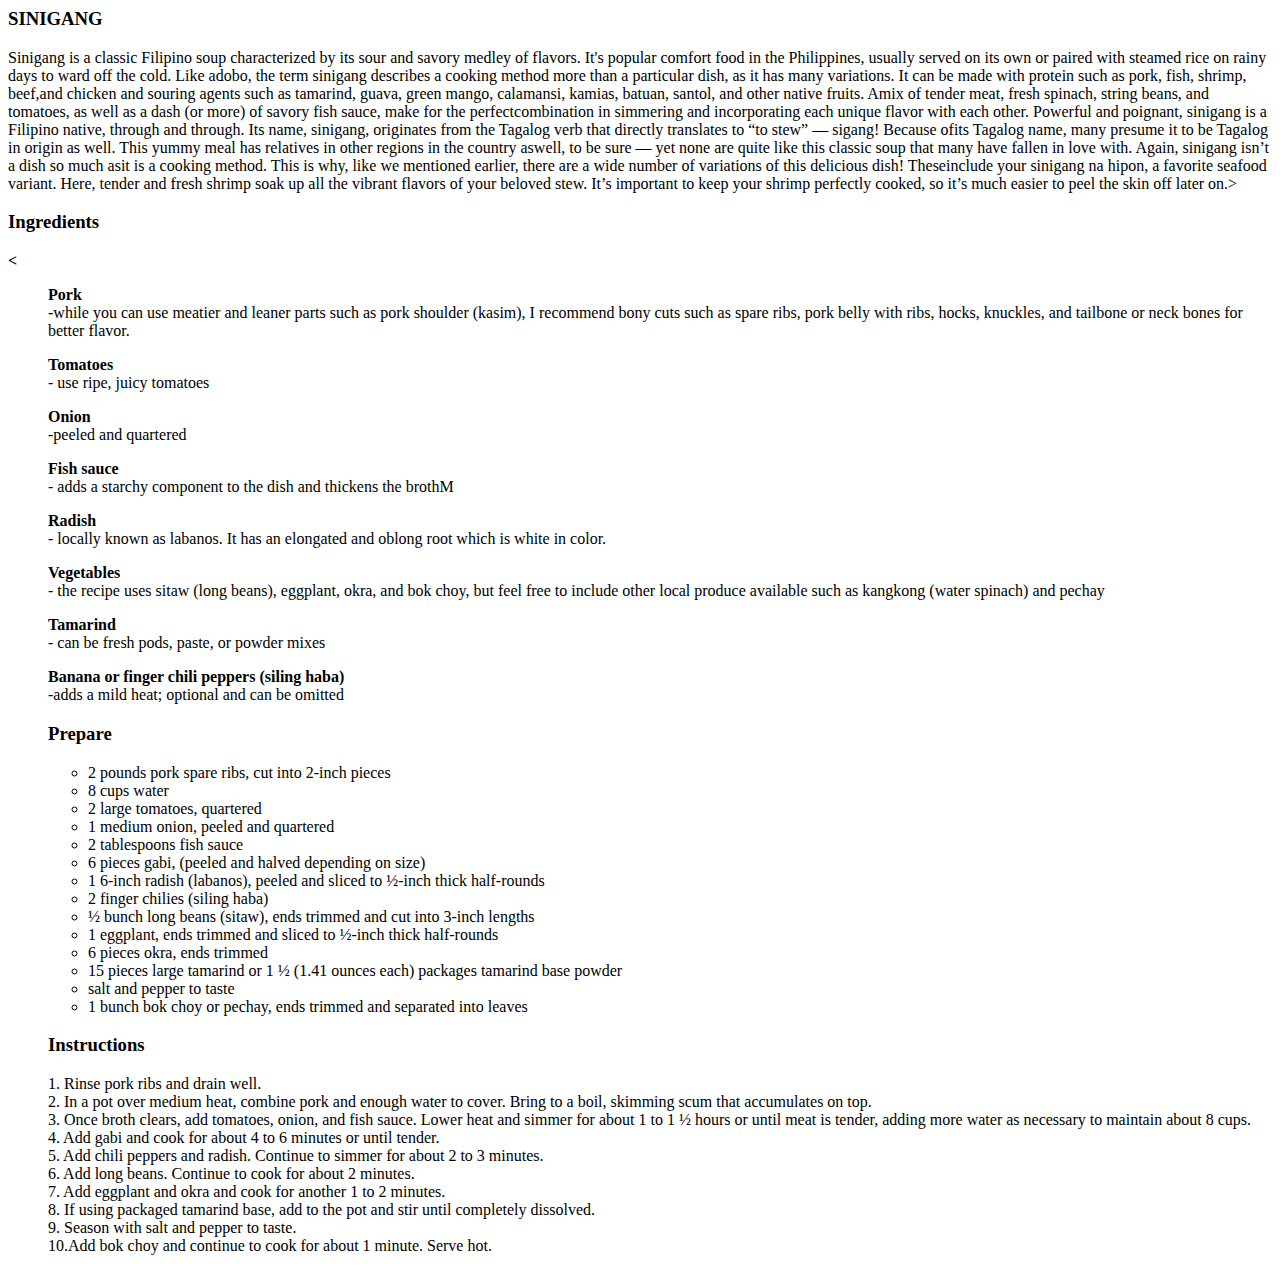
==== index.html @ a6291783 "first pt midterm" ====
<html>
<head>
<title>
</title>
</head>
<body>
     <h3>SINIGANG</h3>

      <p>Sinigang is a classic Filipino soup characterized by its sour and savory medley of flavors. It's popular comfort food in the Philippines,
usually served on its own or paired with steamed rice on rainy days to ward off the cold. Like adobo, the term sinigang describes a cooking method more than a particular dish, as it has many variations. It can be made with protein such as pork, fish, shrimp, beef,and chicken and souring agents such as tamarind, guava, green mango, calamansi, kamias, batuan, santol, and other native fruits. Amix of tender meat, fresh spinach, string beans, and tomatoes, as well as a dash (or more) of savory fish sauce, make for the perfectcombination in simmering and incorporating each unique flavor with each other. Powerful and poignant, sinigang is a Filipino native,
through and through. Its name, sinigang, originates from the Tagalog verb that directly translates to “to stew” — sigang! Because ofits Tagalog name, many presume it to be Tagalog in origin as well. This yummy meal has relatives in other regions in the country aswell, to be sure — yet none are quite like this classic soup that many have fallen in love with. Again, sinigang isn’t a dish so much asit is a cooking method. This is why, like we mentioned earlier, there are a wide number of variations of this delicious dish! Theseinclude your sinigang na hipon, a favorite seafood variant. Here, tender and fresh shrimp soak up all the vibrant flavors of your beloved
stew. It’s important to keep your shrimp perfectly cooked, so it’s much easier to peel the skin off later on.>


 <b><h3>Ingredients</h3><</b>     
 <ol><b>Pork</b><br>
   -while you can use meatier and leaner parts such as pork shoulder (kasim), I recommend bony cuts such as spare ribs, pork
   belly with ribs, hocks, knuckles, and tailbone or neck bones for better flavor.</ol>
 <ol><b>Tomatoes</b><br>
   - use ripe, juicy tomatoes</ol>
 <ol><b>Onion</b><br>
   -peeled and quartered</ol>
 <ol><b>Fish sauce</b><br>
   - adds a starchy component to the dish and thickens the brothM</ol>
 <ol><b>Radish</b><br>
   - locally known as labanos. It has an elongated and oblong root which is white in color.</ol>
 <ol><b>Vegetables</b><br>
   - the recipe uses sitaw (long beans), eggplant, okra, and bok choy, but feel free to include other local produce available such as
   kangkong (water spinach) and pechay</ol>
 <ol><b>Tamarind</b><br>
   - can be fresh pods, paste, or powder mixes</ol>
 <ol><b>Banana or finger chili peppers (siling haba)</b><br>
   -adds a mild heat; optional and can be omitted</ol>
 <ol><b><h3>Prepare</h3></b>
  <ul><li> 2 pounds pork spare ribs, cut into 2-inch pieces
   <li>8 cups water<br>
   <li>2 large tomatoes, quartered<br>
   <li>1 medium onion, peeled and quartered<br>
   <li>2 tablespoons fish sauce<br>
   <li>6 pieces gabi, (peeled and halved depending on size)<br>
   <li>1 6-inch radish (labanos), peeled and sliced to ½-inch thick half-rounds<br>
   <li>2 finger chilies (siling haba)<br>
   <li>½ bunch long beans (sitaw), ends trimmed and cut into 3-inch lengths<br>
   <li>1 eggplant, ends trimmed and sliced to ½-inch thick half-rounds<br>
   <li>6 pieces okra, ends trimmed
   <li>15 pieces large tamarind or 1 ½ (1.41 ounces each) packages tamarind base powder
   <li>salt and pepper to taste
   <li>1 bunch bok choy or pechay, ends trimmed and separated into leaves</ul>
   	



 <h3><b>Instructions</b></h3>
1. Rinse pork ribs and drain well.<br>
2. In a pot over medium heat, combine pork and enough water to cover. Bring to a boil, skimming scum that accumulates on top.<br>
3. Once broth clears, add tomatoes, onion, and fish sauce. Lower heat and simmer for about 1 to 1 ½ hours or until meat is tender,
adding more water as necessary to maintain about 8 cups.<br>
4. Add gabi and cook for about 4 to 6 minutes or until tender.<br>
5. Add chili peppers and radish. Continue to simmer for about 2 to 3 minutes.<br>
6. Add long beans. Continue to cook for about 2 minutes.<br>
7. Add eggplant and okra and cook for another 1 to 2 minutes.<br>
8. If using packaged tamarind base, add to the pot and stir until completely dissolved.<br>
9. Season with salt and pepper to taste.<br>
10.Add bok choy and continue to cook for about 1 minute. Serve hot.<br> 	


































</body>
</html>
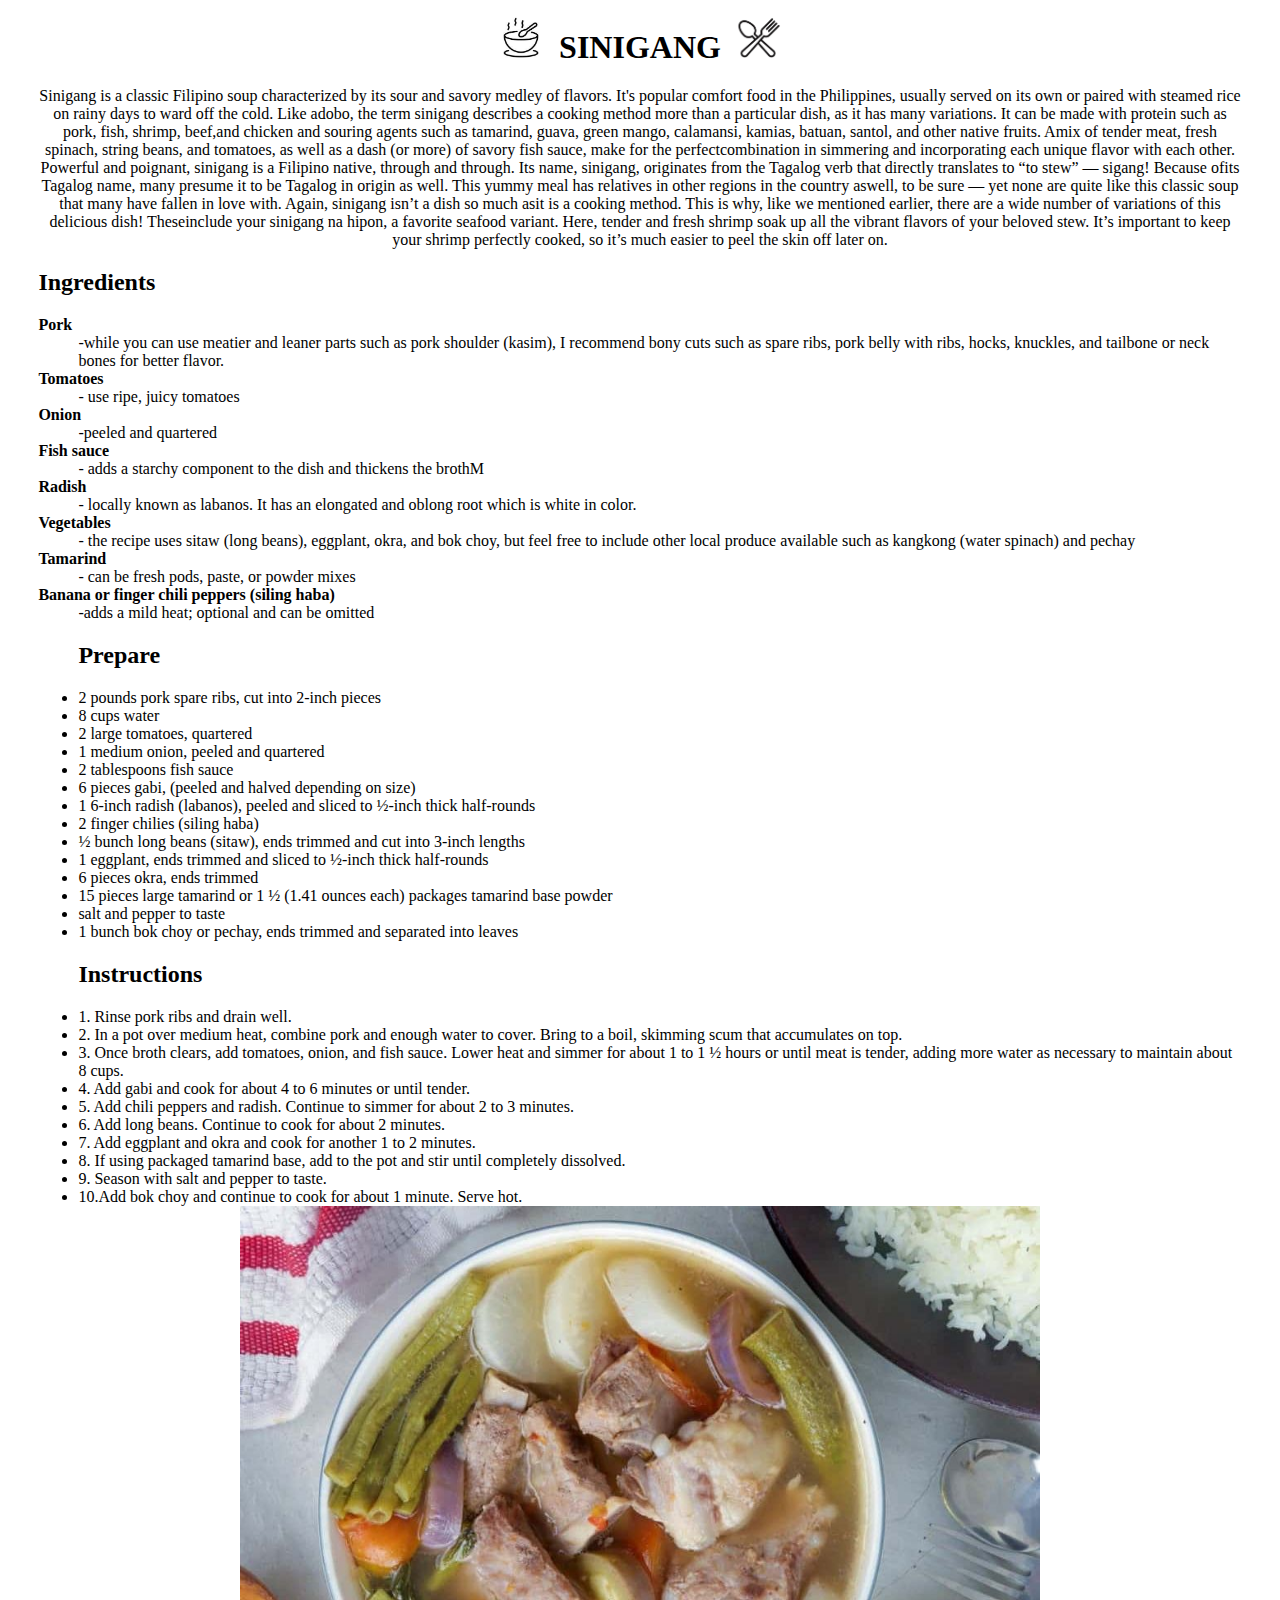
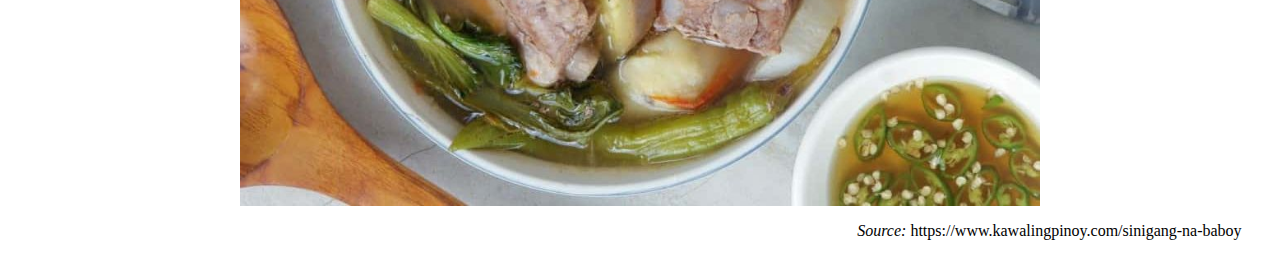
==== commit da5c7d29: "hipo" ====
--- a/index.html
+++ b/index.html
@@ -1,100 +1,80 @@
 <html>
 <head>
-<title>
+   <link rel="stylesheet" href="style.css">
+<title> The Menu
+
 </title>
-</head>
-<body>
-     <h3>SINIGANG</h3>
 
-      <p>Sinigang is a classic Filipino soup characterized by its sour and savory medley of flavors. It's popular comfort food in the Philippines,
-usually served on its own or paired with steamed rice on rainy days to ward off the cold. Like adobo, the term sinigang describes a cooking method more than a particular dish, as it has many variations. It can be made with protein such as pork, fish, shrimp, beef,and chicken and souring agents such as tamarind, guava, green mango, calamansi, kamias, batuan, santol, and other native fruits. Amix of tender meat, fresh spinach, string beans, and tomatoes, as well as a dash (or more) of savory fish sauce, make for the perfectcombination in simmering and incorporating each unique flavor with each other. Powerful and poignant, sinigang is a Filipino native,
-through and through. Its name, sinigang, originates from the Tagalog verb that directly translates to “to stew” — sigang! Because ofits Tagalog name, many presume it to be Tagalog in origin as well. This yummy meal has relatives in other regions in the country aswell, to be sure — yet none are quite like this classic soup that many have fallen in love with. Again, sinigang isn’t a dish so much asit is a cooking method. This is why, like we mentioned earlier, there are a wide number of variations of this delicious dish! Theseinclude your sinigang na hipon, a favorite seafood variant. Here, tender and fresh shrimp soak up all the vibrant flavors of your beloved
-stew. It’s important to keep your shrimp perfectly cooked, so it’s much easier to peel the skin off later on.>
+<body> 
+     <h1> <img src="images/icon1.jpg" width="60px" height="50px"> SINIGANG 
+       <img src="images/icon2.jpg" width="60px" height="50px">  </h1>
+         
+
+   <p>Sinigang is a classic Filipino soup characterized by its sour and savory medley of flavors. It's popular comfort food in the Philippines,
+  usually served on its own or paired with steamed rice on rainy days to ward off the cold. Like adobo, the term sinigang describes a cooking method more than a particular dish, as it has many variations. It can be made with protein such as pork, fish, shrimp, beef,and chicken and souring agents such as tamarind, guava, green mango, calamansi, kamias, batuan, santol, and other native fruits. Amix of tender meat, fresh spinach, string beans, and tomatoes, as well as a dash (or more) of savory fish sauce, make for the perfectcombination in simmering and incorporating each unique flavor with each other. Powerful and poignant, sinigang is a Filipino native,
+  through and through. Its name, sinigang, originates from the Tagalog verb that directly translates to “to stew” — sigang! Because ofits Tagalog name, many presume it to be Tagalog in origin as well. This yummy meal has relatives in other regions in the country aswell, to be sure — yet none are quite like this classic soup that many have fallen in love with. Again, sinigang isn’t a dish so much asit is a cooking method. This is why, like we mentioned earlier, there are a wide number of variations of this delicious dish! Theseinclude your sinigang na hipon, a favorite seafood variant. Here, tender and fresh shrimp soak up all the vibrant flavors of your   beloved stew. It’s important to keep your shrimp perfectly cooked, so it’s much easier to peel the skin off later on.</p>
+
+<dl>
+ <h2>Ingredients</h2>    
+ <dt><b>Pork</b></dt>
+  <dd> -while you can use meatier and leaner parts such as pork shoulder (kasim), I recommend bony cuts such as spare ribs, pork
+   belly with ribs, hocks, knuckles, and tailbone or neck bones for better flavor.</dd>
+ <dt><b>Tomatoes</b></dt>
+   <dd>- use ripe, juicy tomatoes</dd>
+ <dt><b>Onion</b></dt>
+  <dd> -peeled and quartered</dd>
+<dt><b>Fish sauce</b></dt>
+  <dd> - adds a starchy component to the dish and thickens the brothM</dd>
+<dt><b>Radish</b></dt>
+  <dd> - locally known as labanos. It has an elongated and oblong root which is white in color.</dd>
+<dt><b>Vegetables</b></dt>
+  <dd> - the recipe uses sitaw (long beans), eggplant, okra, and bok choy, but feel free to include other local produce available such as
+   kangkong (water spinach) and pechay</dd>
+<dt><b>Tamarind</b></dt>
+  <dd> - can be fresh pods, paste, or powder mixes</dd>
+ <dt><b>Banana or finger chili peppers (siling haba)</b></dt>
+   <dd>-adds a mild heat; optional and can be omitted</dd>
+<ul>
+  <b><h2>Prepare</h2></b>
+  <li> 2 pounds pork spare ribs, cut into 2-inch pieces</li>
+   <li>8 cups water</li>
+   <li>2 large tomatoes, quartered</li>
+   <li>1 medium onion, peeled and quartered</li>
+   <li>2 tablespoons fish sauce</li>
+   <li>6 pieces gabi, (peeled and halved depending on size)</li>
+   <li>1 6-inch radish (labanos), peeled and sliced to ½-inch thick half-rounds</li>
+   <li>2 finger chilies (siling haba)</li>
+   <li>½ bunch long beans (sitaw), ends trimmed and cut into 3-inch lengths</li>
+   <li>1 eggplant, ends trimmed and sliced to ½-inch thick half-rounds</li>
+   <li>6 pieces okra, ends trimmed</li>
+   <li>15 pieces large tamarind or 1 ½ (1.41 ounces each) packages tamarind base powder</li>
+   <li>salt and pepper to taste</li>
+   <li>1 bunch bok choy or pechay, ends trimmed and separated into leaves</li>
+   </ul>	
 
 
- <b><h3>Ingredients</h3><</b>     
- <ol><b>Pork</b><br>
-   -while you can use meatier and leaner parts such as pork shoulder (kasim), I recommend bony cuts such as spare ribs, pork
-   belly with ribs, hocks, knuckles, and tailbone or neck bones for better flavor.</ol>
- <ol><b>Tomatoes</b><br>
-   - use ripe, juicy tomatoes</ol>
- <ol><b>Onion</b><br>
-   -peeled and quartered</ol>
- <ol><b>Fish sauce</b><br>
-   - adds a starchy component to the dish and thickens the brothM</ol>
- <ol><b>Radish</b><br>
-   - locally known as labanos. It has an elongated and oblong root which is white in color.</ol>
- <ol><b>Vegetables</b><br>
-   - the recipe uses sitaw (long beans), eggplant, okra, and bok choy, but feel free to include other local produce available such as
-   kangkong (water spinach) and pechay</ol>
- <ol><b>Tamarind</b><br>
-   - can be fresh pods, paste, or powder mixes</ol>
- <ol><b>Banana or finger chili peppers (siling haba)</b><br>
-   -adds a mild heat; optional and can be omitted</ol>
- <ol><b><h3>Prepare</h3></b>
-  <ul><li> 2 pounds pork spare ribs, cut into 2-inch pieces
-   <li>8 cups water<br>
-   <li>2 large tomatoes, quartered<br>
-   <li>1 medium onion, peeled and quartered<br>
-   <li>2 tablespoons fish sauce<br>
-   <li>6 pieces gabi, (peeled and halved depending on size)<br>
-   <li>1 6-inch radish (labanos), peeled and sliced to ½-inch thick half-rounds<br>
-   <li>2 finger chilies (siling haba)<br>
-   <li>½ bunch long beans (sitaw), ends trimmed and cut into 3-inch lengths<br>
-   <li>1 eggplant, ends trimmed and sliced to ½-inch thick half-rounds<br>
-   <li>6 pieces okra, ends trimmed
-   <li>15 pieces large tamarind or 1 ½ (1.41 ounces each) packages tamarind base powder
-   <li>salt and pepper to taste
-   <li>1 bunch bok choy or pechay, ends trimmed and separated into leaves</ul>
-   	
+<ul>
+ <h2><b>Instructions</b></h2>
+<li>1. Rinse pork ribs and drain well.</li>
+<li>2. In a pot over medium heat, combine pork and enough water to cover. Bring to a boil, skimming scum that accumulates on top.</li>
+<li>3. Once broth clears, add tomatoes, onion, and fish sauce. Lower heat and simmer for about 1 to 1 ½ hours or until meat is tender,
+adding more water as necessary to maintain about 8 cups.</li>
+<li>4. Add gabi and cook for about 4 to 6 minutes or until tender.</li>
+<li>5. Add chili peppers and radish. Continue to simmer for about 2 to 3 minutes.</li>
+<li>6. Add long beans. Continue to cook for about 2 minutes.</li>
+<li>7. Add eggplant and okra and cook for another 1 to 2 minutes.</li>
+<li>8. If using packaged tamarind base, add to the pot and stir until completely dissolved.</li>
+<li>9. Season with salt and pepper to taste.</li>
+<li>10.Add bok choy and continue to cook for about 1 minute. Serve hot.</li> 	
+</ul>
+
+<img src="images/sig1.jpg" style="display: block; margin: 0 auto; "width="800" width="400">
+
+  <p style="text-align: right;"><i>Source:</i> https://www.kawalingpinoy.com/sinigang-na-baboy</p>
+
+    <!-- Programmer : Jay-Em C. Gueco -->
 
 
-
- <h3><b>Instructions</b></h3>
-1. Rinse pork ribs and drain well.<br>
-2. In a pot over medium heat, combine pork and enough water to cover. Bring to a boil, skimming scum that accumulates on top.<br>
-3. Once broth clears, add tomatoes, onion, and fish sauce. Lower heat and simmer for about 1 to 1 ½ hours or until meat is tender,
-adding more water as necessary to maintain about 8 cups.<br>
-4. Add gabi and cook for about 4 to 6 minutes or until tender.<br>
-5. Add chili peppers and radish. Continue to simmer for about 2 to 3 minutes.<br>
-6. Add long beans. Continue to cook for about 2 minutes.<br>
-7. Add eggplant and okra and cook for another 1 to 2 minutes.<br>
-8. If using packaged tamarind base, add to the pot and stir until completely dissolved.<br>
-9. Season with salt and pepper to taste.<br>
-10.Add bok choy and continue to cook for about 1 minute. Serve hot.<br> 	
-
-
-
-
-
-
-
-
-
-
-
-
-
-
-
-
-
-
-
-
-
-
-
-
-
-
-
-
-
-
-
-
-
-
+</head>
 </body>
 </html>--- a/style.css
+++ b/style.css
@@ -0,0 +1,15 @@
+body{   
+         text-align: center;
+         margin-left: auto;
+         margin-right: auto;
+         padding-left: 3%;
+         padding-right: 3%;
+
+     }
+
+     h2,dl,ol,ul{
+         text-align: left;
+
+
+     }
+     /**/